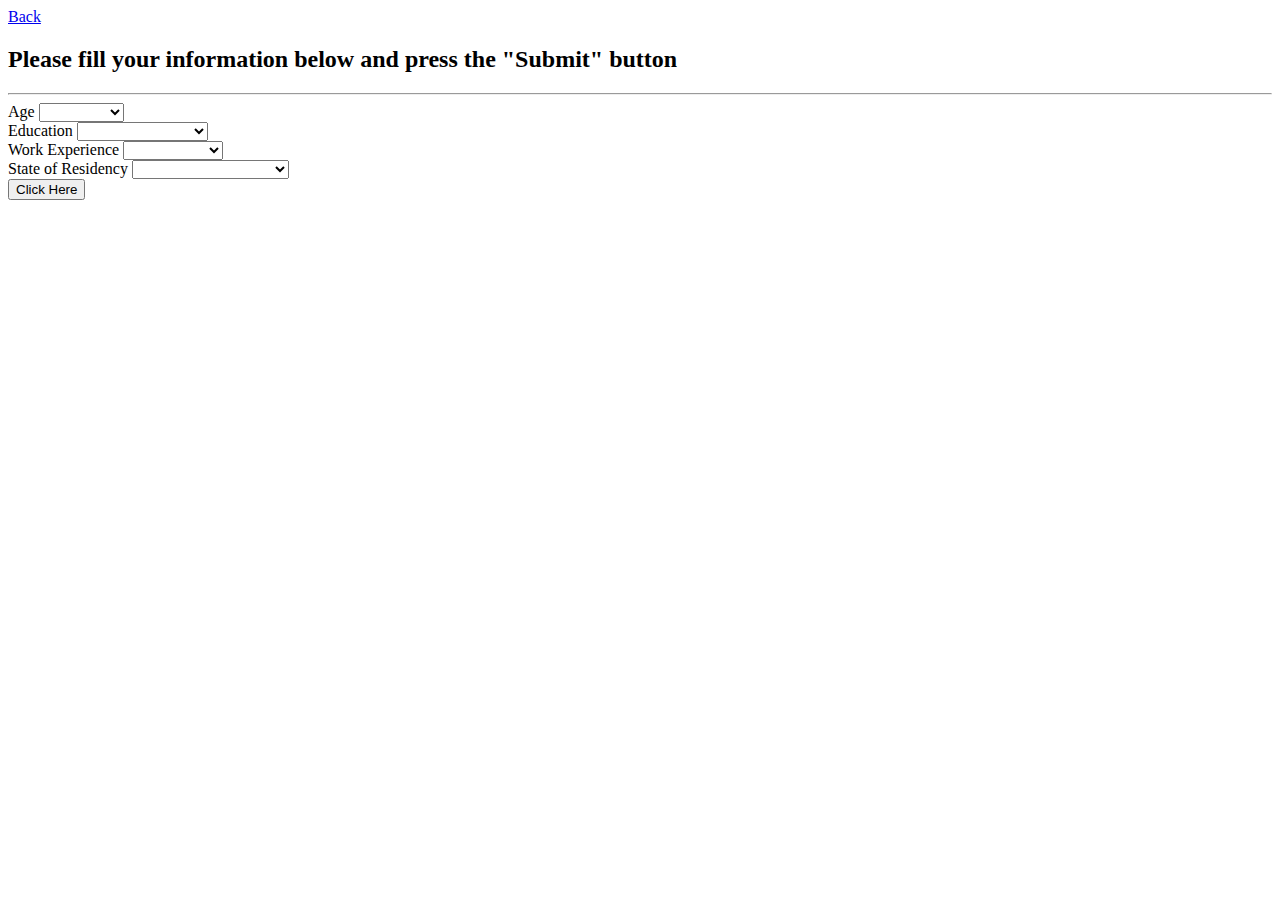
==== formlink.html @ 698220b9 "FeRoX app" ====
<!DOCTYPE html>
<html>

<head>
	<link rel="stylesheet" type="text/css" href="style.css">

	<title> Welcome to Ferox! </title>
	<link rel="icon" type="image/jpg" href="feroxicon.jpg">
</head>

<body>
	<div class="container2">

		<nav id="menu" class="menu">
			<a href="index.html">Back</a>
		</nav>

		<h2> Please fill your information below and press the "Submit" button</h2>
		<hr>

		<form id="form2" class="form2">
			<div class="age-input">
				<label>Age</label>
				<select required id="age-input">
					<option value=""></option>
					<option value="10 - 15">10 - 15</option>
					<option value="16 - 20">16 - 20</option>
					<option value="21 - 25">21 - 25</option>
					<option value="26 - 30">26 - 30</option>
					<option value="31 - 40">31 - 40</option>
					<option value="41 - 49">41 - 49</option>
					<option value="50 - above">50 - above</option>
				</select>
			</div>

			<div class="edu-input">
				<label>Education</label>
				<select required id="edu-input">
					<option value=""></option>
					<option value="Graduate">Graduate</option>
					<option value="Under Graduate">Under Graduate</option>
					<option value="School Graduate">School Graduate</option>
					<option value="Primary Education">Primary Education</option>
				</select>
			</div>

			<div class="workexp-input">
				<label>Work Experience</label>
				<select required id="workexp-input">
					<option value=""></option>
					<option value="Employed">Employed</option>
					<option value="Unemployed">Unemployed</option>
					<option value="Entrepreneur">Entrepreneur</option>
					<option value="Retired">Retired</option>
				</select>
			</div>

			<div class="state-input">
				<label>State of Residency</label>
				<select required id="state-input">
					<option value=""></option>
					<option value="Lagos">Lagos</option>
					<option value="Abuja">Abuja</option>
					<option value="Other States in Nigeria">Other States in Nigeria</option>
					<option value="Others">Others</option>
				</select>
			</div>
			<button id="button2" class="button2" onclick="loadingSubmit()">Click Here</button>
		</form>

	</div>
	<!-- Script -->
	<script src="script.js"></script>
</body>

</html>
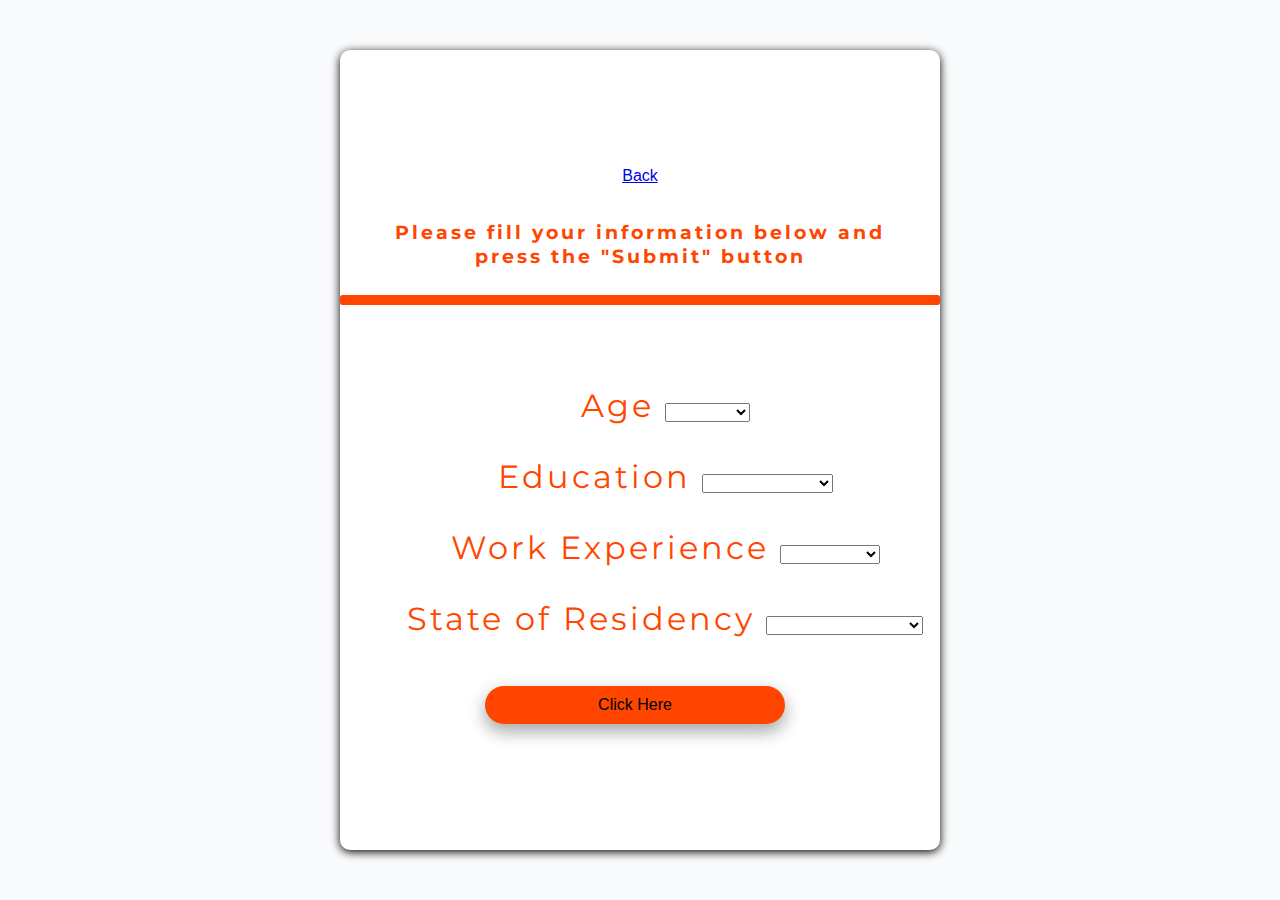
==== commit e59b8a8e: "FeRoX app" ====
--- a/formlink.html
+++ b/formlink.html
@@ -3,7 +3,7 @@
 
 <head>
 	<link rel="stylesheet" type="text/css" href="style.css">
-
+	<meta name="viewport" content="width=device-width,initial-scale=1">
 	<title> Welcome to Ferox! </title>
 	<link rel="icon" type="image/jpg" href="feroxicon.jpg">
 </head>
--- a/style.css
+++ b/style.css
@@ -0,0 +1,188 @@
+
+@import url('https://fonts.googleapis.com/css2?family=Montserrat:wght@300&display=swap');
+
+
+.container {
+    background-color: #fff;
+    border-radius: 10px;
+    box-shadow: 0 2px  10px rgba(0, 0, 0, 3);
+    width: 400px;
+    height: 800px;
+    align-content: center;
+    }
+
+body{
+        background-color: #f9fafb;
+        font-family: 'open sans', sans-serif;
+        display: flex;
+        align-items: center;
+        justify-content: center;
+        min-height: 100vh;
+        margin: 0; 
+        }
+h1
+{
+padding: 1.0em;
+text-align: justify;
+letter-spacing: 3px;
+font-size: larger;
+text-align: center;
+font-weight: 700; 
+margin-bottom: 5px;
+color: orangered;
+font-family: Montserrat, sans-serif;
+}
+
+.button
+{
+    background: orangered;
+    transition: all 1s;
+    padding: 10px 10px;
+    cursor: pointer; 
+    font-size: 16px;
+    width: 50%;
+    box-shadow: 0 8px 16px 0 rgba(0,0,0,0.2), 0 6px 20px 0 rgba(0,0,0,0.19);
+    border: none;
+    border-radius: 3rem;
+    margin-left: 6rem;
+}
+
+.button:hover
+{
+background: transparent;
+color: black;
+}
+
+.landingpagepic {
+margin: 50px;
+}
+
+.menu {
+margin: 0px;
+padding: 0px; 
+text-align: center;
+}
+
+h2
+{
+padding: 1.0em;
+text-align: justify;
+letter-spacing: 3px;
+font-size: larger;
+text-align: center;
+font-weight: 700; 
+margin-bottom: 5px;
+color: orangered;
+font-family: Montserrat, sans-serif;
+}
+
+
+.button2
+{
+    background: orangered;
+    position: relative;
+    transition: all 1s;
+    padding: 10px 10px;
+    cursor: pointer; 
+    font-size: 16px;
+    width: 50%;
+    box-shadow: 0 8px 16px 0 rgba(0,0,0,0.2), 0 6px 20px 0 rgba(0,0,0,0.19);
+    border: 0.3rem;
+    border-radius: 3rem;
+    margin-left: 7.5rem;
+    margin-top: 2rem;
+}
+
+.button2:hover
+{
+background: transparent;
+color: black;
+}
+
+
+.container2 {
+    background-color: #fff;
+    border-radius: 10px;
+    box-shadow: 0 2px  10px rgba(0, 0, 0, 3);
+    width: 600px;
+    height: 800px;
+    align-content: center;
+    }
+
+.menu{
+    margin: 1rem;
+    }
+
+
+    .button3
+    {
+        background: orangered;
+        transition: all 1s;
+        padding: 10px 10px;
+        cursor: pointer; 
+        font-size: 16px;
+        width: 50%;
+        box-shadow: 0 8px 16px 0 rgba(0,0,0,0.2), 0 6px 20px 0 rgba(0,0,0,0.19);
+        border: 0.3rem;
+        border-radius: 3rem;
+        margin-left: 6.5rem;
+    
+    }
+    
+    .button3:hover
+    {
+    background: transparent;
+    color: black;
+    }
+
+h3
+{
+text-align: justify;
+letter-spacing: 3px;
+font-size: larger;
+text-align: center;
+font-weight: 700; 
+color: orangered;
+font-family: Montserrat, sans-serif;
+margin-top: 4rem;
+}
+
+hr {
+    border: 5px solid orangered;
+    border-radius: 2.5px;
+    margin-bottom: 2.5rem;
+  }
+
+.form2 {
+        width: 100%;
+        padding: 25px;
+        color: orangered
+}
+.workexp-input, .state-input, .age-input, .edu-input
+{
+    padding: 1.0rem;
+    font-family: Montserrat, sans-serif;
+    text-align: center;
+    font-size: 2rem;
+    letter-spacing: 3px;
+}
+
+/*Media Query: Large Smartphone */
+@media only screen and (max-width: 600px)
+{
+ h1 {
+    font-size: 20px;
+}
+ h2 {
+    font-size: 20px;
+ }
+ .container{
+  zoom: 110%; 
+
+ }
+ .container2{
+    zoom: 65%; 
+  
+   }
+
+}